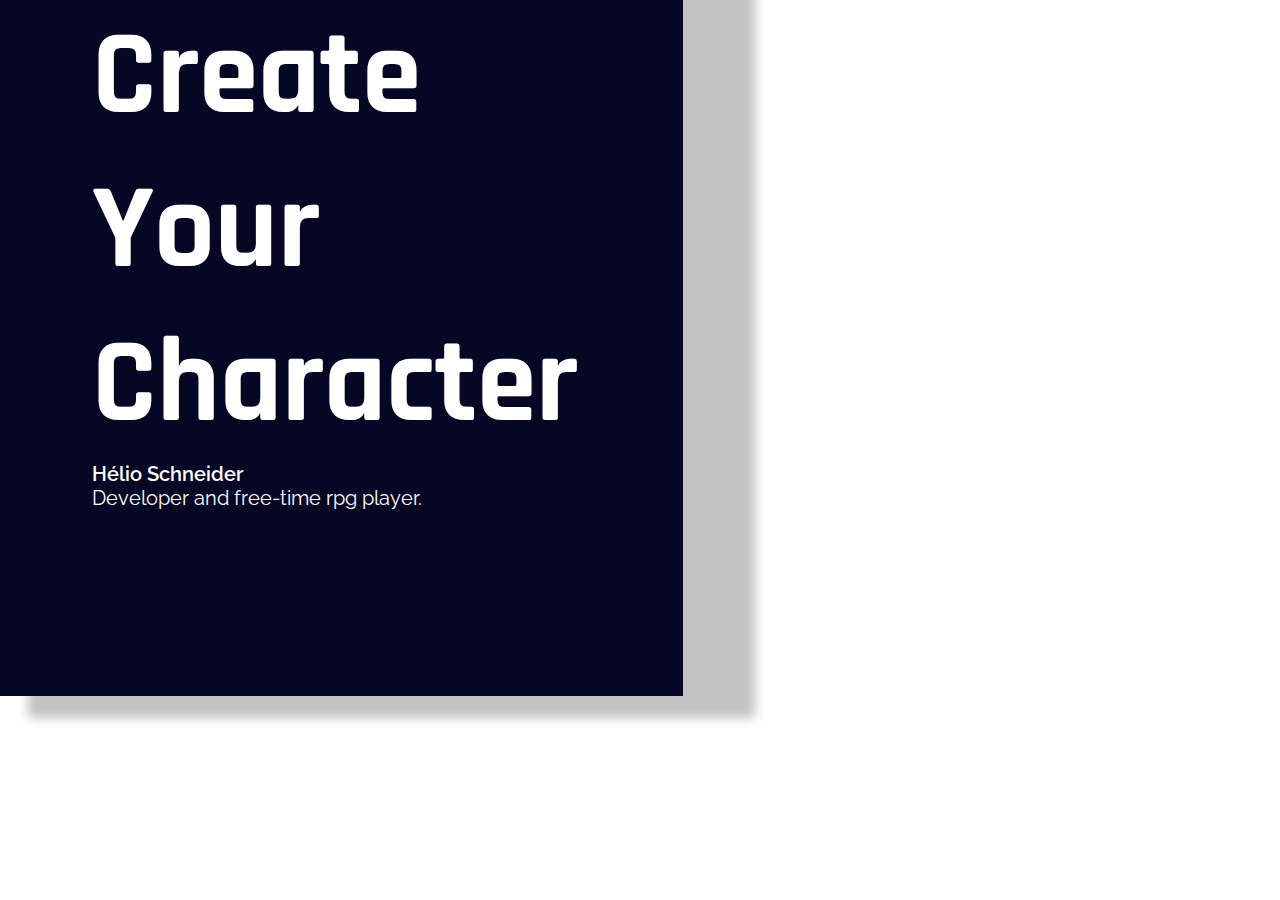
==== assets/html/index.html @ 061bf059 "All" ====
<!DOCTYPE html>
<html lang="en">
<head>
    <meta charset="UTF-8">
    <meta http-equiv="X-UA-Compatible" content="IE=edge">
    <meta name="viewport" content="width=device-width, initial-scale=1.0">
    <link rel="stylesheet" href="../css/style.css">
    <title>Creator of Character</title>
</head>
<body>
    <main>
        <div class="text">
        <h1>Create</h1>
        <h1>Your Character</h1>
        <p style="font-weight: 600;">Hélio Schneider</p>
        <p>Developer and free-time rpg player.</p>
        </div>
    </main>
    
    
    
</body>
</html>
---- assets/css/style.css ----
@import url('https://fonts.googleapis.com/css2?family=Raleway:ital,wght@0,100;0,300;1,500;1,600&display=swap');
@import url('https://fonts.googleapis.com/css2?family=Oleo+Script+Swash+Caps&display=swap');
@import url('https://fonts.googleapis.com/css2?family=Rajdhani:wght@300&display=swap');
*{
    margin: 0px;
    padding: 0px;
}

body{
    background-image: url("https://s1.1zoom.me/b5050/846/The_Witcher_3_Wild_Hunt_457663_1366x768.jpg");
    width: 100%;
    height: 100%;
}

main{
    display: block;
    background-color: #060724;
    box-shadow: 50px 0px 10px 22px rgba(0,0,0,0.24);
    width: 683px;
    height: 696px;
}

.text > p{
    font-size: 20px;
    font-family: 'Raleway', sans-serif;
}

.text{
    font-family: 'Rajdhani', sans-serif;
    color: white;
    text-align: justify;
    width: 500px;
    margin-left: auto;
    margin-right: auto;
    font-size: 60px;
};
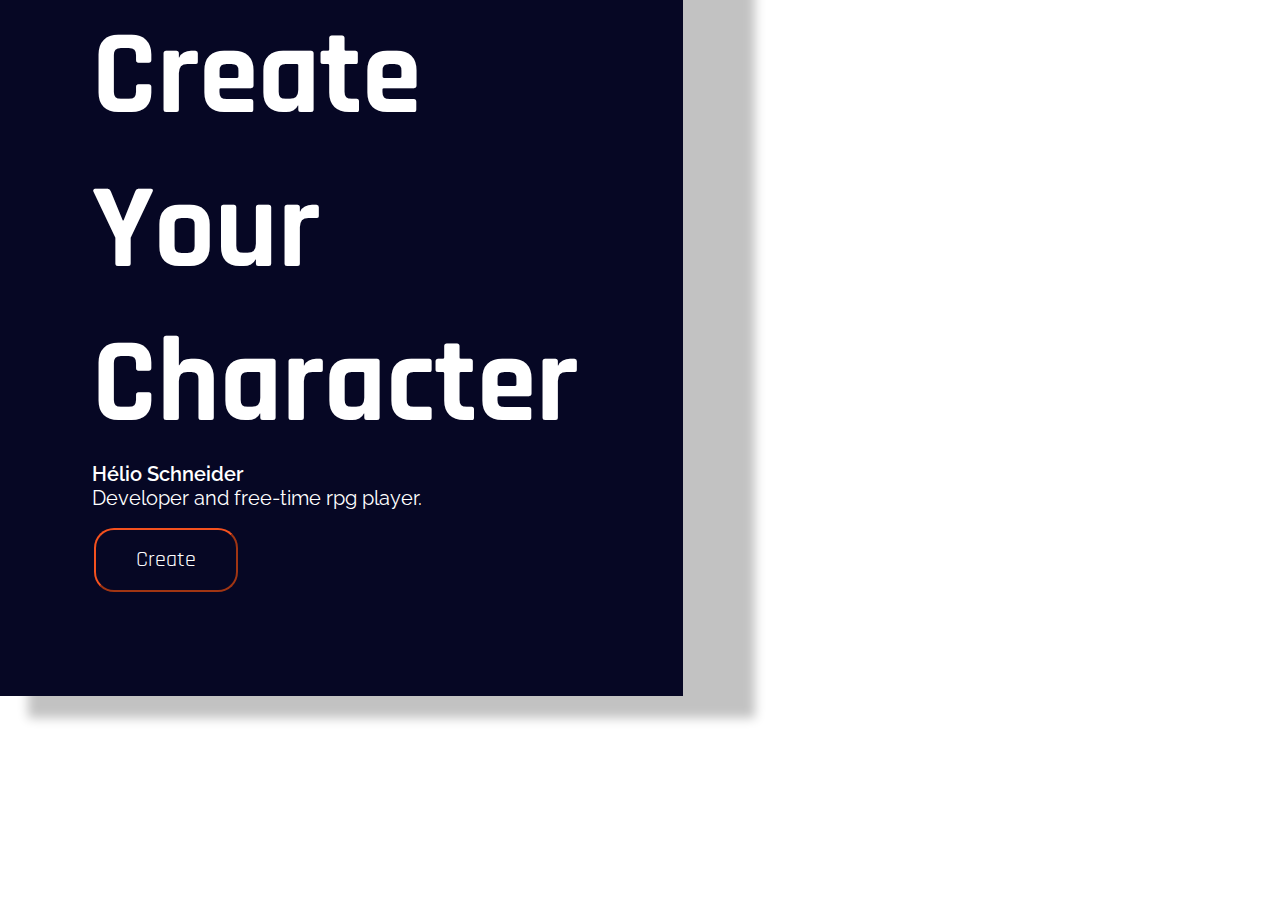
==== commit 9a7a9948: "createCharacter" ====
--- a/assets/html/index.html
+++ b/assets/html/index.html
@@ -14,10 +14,13 @@
         <h1>Your Character</h1>
         <p style="font-weight: 600;">Hélio Schneider</p>
         <p>Developer and free-time rpg player.</p>
+        <div class="btn">
+            <button><a href="questions.html">Create</a></button>
+        </div>
         </div>
     </main>
     
     
-    
+    <script src="../javascript/app.js"></script>
 </body>
 </html>--- a/assets/css/style.css
+++ b/assets/css/style.css
@@ -12,12 +12,41 @@
     height: 100%;
 }
 
+
+
 main{
     display: block;
     background-color: #060724;
     box-shadow: 50px 0px 10px 22px rgba(0,0,0,0.24);
     width: 683px;
     height: 696px;
+}
+
+button {
+    font-family: 'Rajdhani', sans-serif;
+    background-color: transparent;
+    border-color: #f4511e;
+    border-radius: 20px;
+    color: white;
+    padding: 16px 40px;
+    text-align: center;
+    font-size: 16px;
+    margin: 4px 2px;
+    transition: 0.3s;
+    display: inline-block;
+    text-decoration: none;
+    cursor: pointer;
+  }
+  
+button:hover {
+    border-color:white;
+    background-color: #f4511e;
+}
+
+a{
+    text-decoration: none;
+    color: white;
+    font-size: 22px;
 }
 
 .text > p{
@@ -37,3 +66,8 @@
 
 
 
+
+
+
+
+
